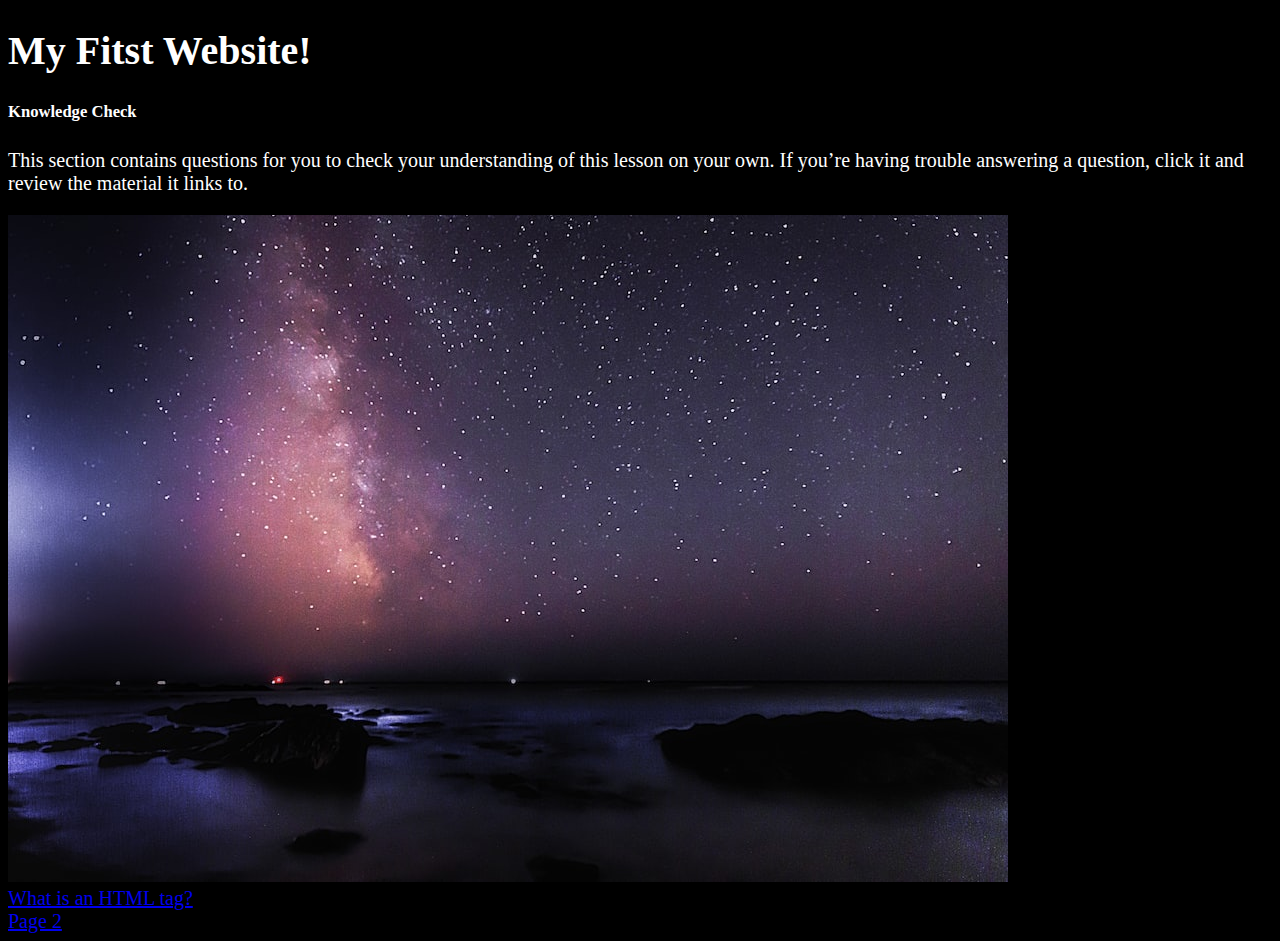
==== index.html @ 7d60ffd6 "." ====
<!DOCTYPE html>
<html>
    <head>
        <link rel="Stylesheet" href="css/style.css">
        <meta chardet="utf-8">
        <title> My First Website</title>
    </head>

    <body>
         <b><h1> My Fitst Website! </h1></b>
        <h5>Knowledge Check</h5>
        <p>This section contains questions for you to check your understanding of this lesson on your own. 
            If you’re having trouble answering a question, click it and review the material it links to.</p>
       <img src="img/photo-1630061937831-5b8bc0a58548.jpeg">
      <br> <a href="https://www.theodinproject.com/lessons/foundations-elements-and-tags#elements-and-tags" target="_blank">What is an HTML tag?</a>
        <br> <a href="page2.html">Page 2</a>
    </body>
</html>
---- css/style.css ----
body {
    background-color: black;
    color:white;
    font-size: 20px;
}
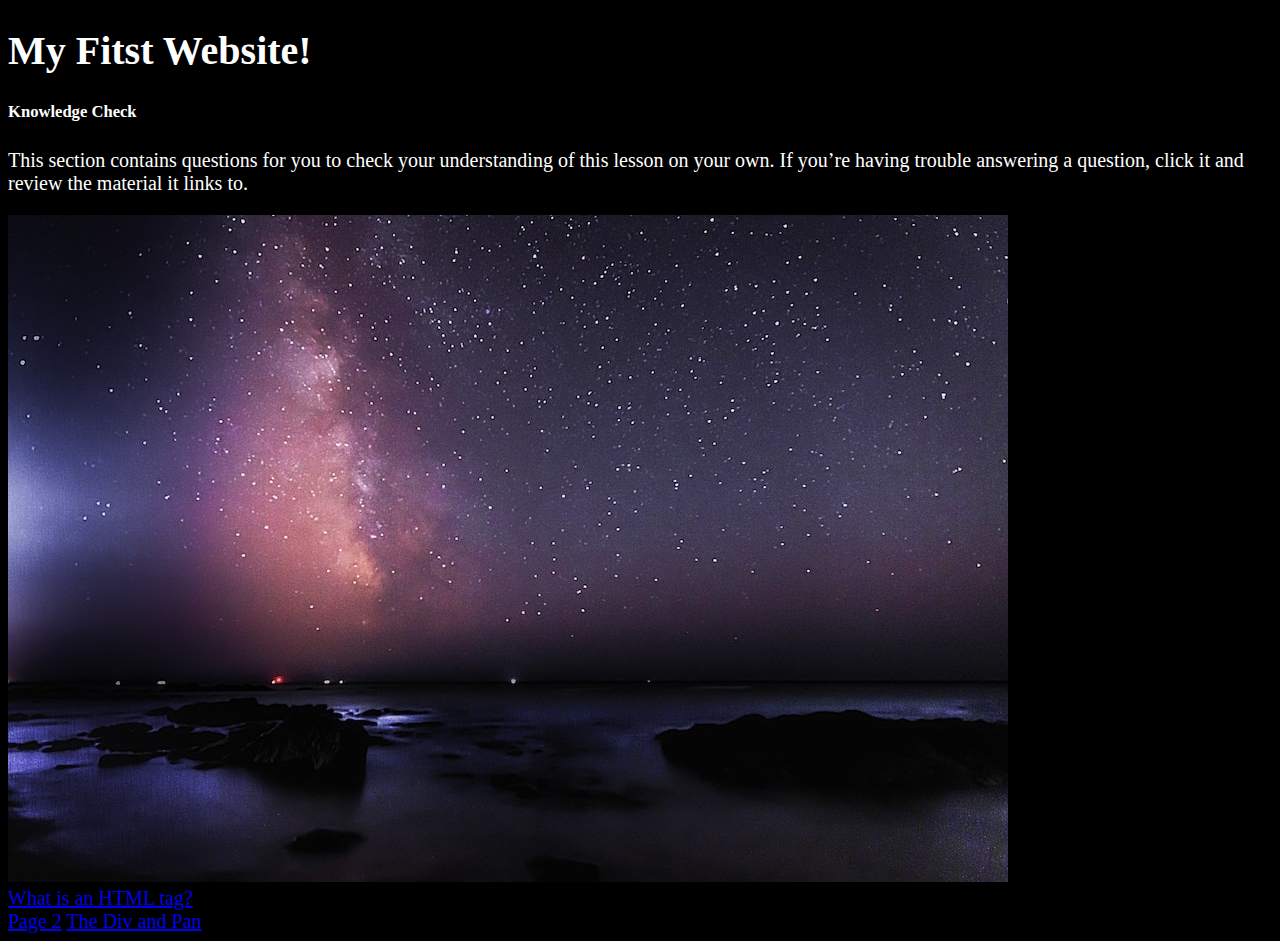
==== commit d6cbd952: "." ====
--- a/index.html
+++ b/index.html
@@ -14,5 +14,6 @@
        <img src="img/photo-1630061937831-5b8bc0a58548.jpeg">
       <br> <a href="https://www.theodinproject.com/lessons/foundations-elements-and-tags#elements-and-tags" target="_blank">What is an HTML tag?</a>
         <br> <a href="page2.html">Page 2</a>
+        <a href="div.html">The Div and Pan</a>
     </body>
 </html>